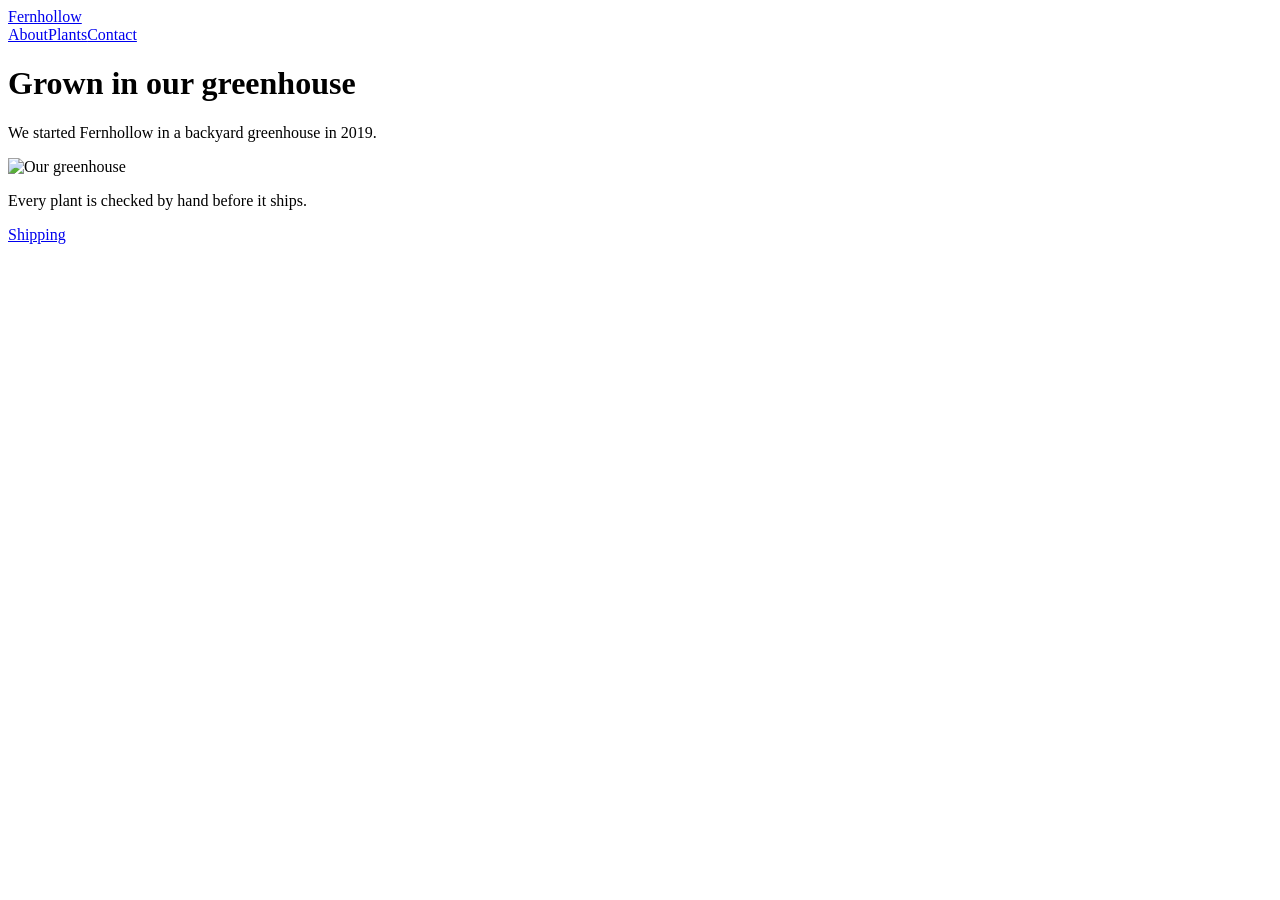
==== src/site_doctor/demo_site/about.html @ 9b0b872a "feat: demo site with planted bugs and local server Co-Authored-By: Claude Opus 5.5 <noreply@anthropi" ====
<!doctype html>
<html lang="en">
<head>
  <meta charset="utf-8">
  <meta name="viewport" content="width=device-width, initial-scale=1">
  <title>About — Fernhollow Plant Co.</title>
  <meta name="description" content="Fernhollow is a small plant nursery that delivers healthy houseplants.">
  <link rel="stylesheet" href="/style.css">
</head>
<body>
  <header>
    <a class="logo" href="/">Fernhollow</a>
    <nav><a href="/about.html">About</a><a href="/products.html">Plants</a><a href="/contact.html">Contact</a></nav>
  </header>
  <main>
    <h1>Grown in our greenhouse</h1>
    <p class="lead">We started Fernhollow in a backyard greenhouse in 2019.</p>
    <!-- Planted: a heavy image shown far smaller than its real size -->
    <img src="/hero.png" width="200" alt="Our greenhouse">
    <p>Every plant is checked by hand before it ships.</p>
  </main>
  <footer><a href="/clean.html">Shipping</a></footer>
</body>
</html>
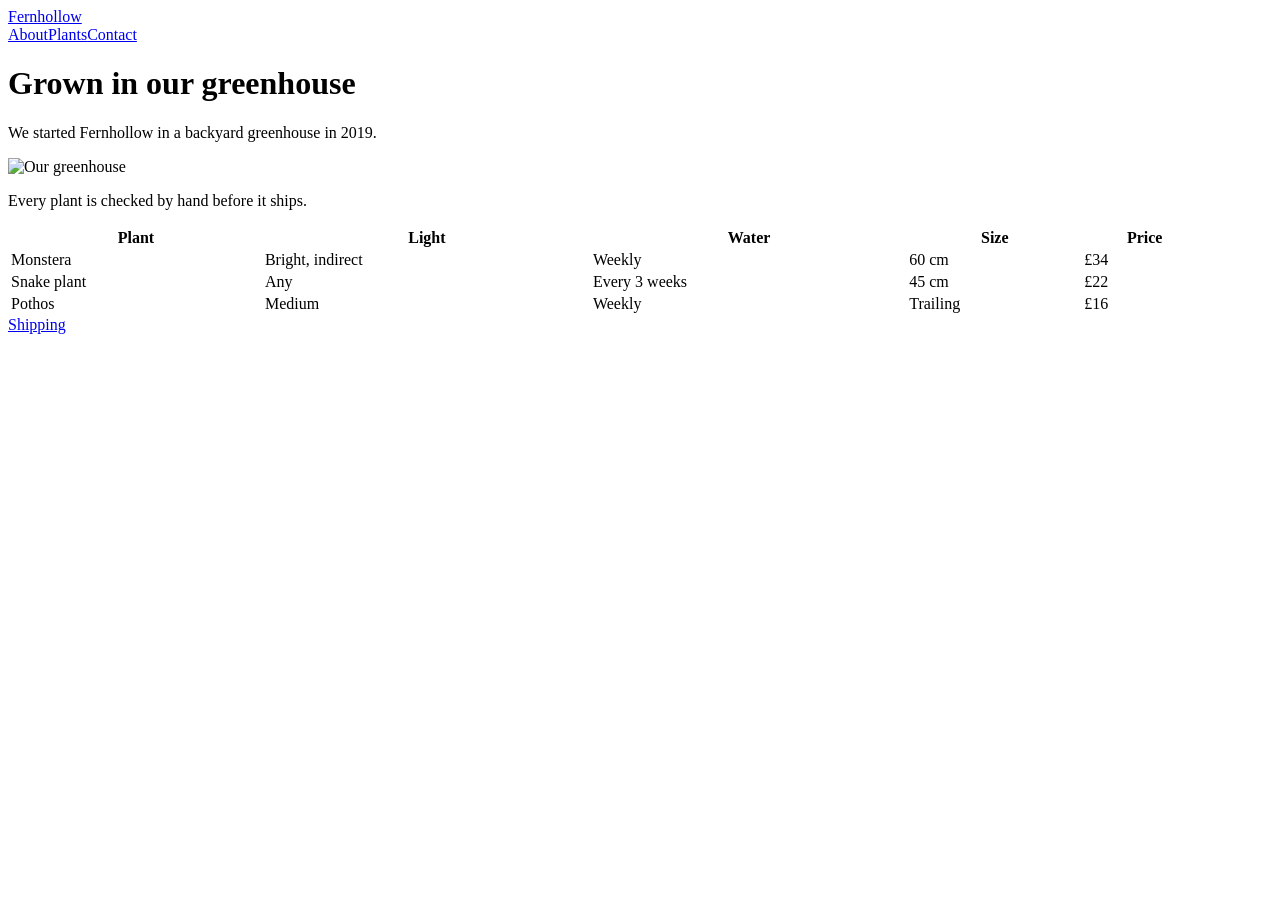
==== commit fa42a373: "feat: axe-core accessibility checks, verified on the demo site Co-Authored-By: Claude Opus 5.5 <nore" ====
--- a/src/site_doctor/demo_site/about.html
+++ b/src/site_doctor/demo_site/about.html
@@ -18,6 +18,15 @@
     <!-- Planted: a heavy image shown far smaller than its real size -->
     <img src="/hero.png" width="200" alt="Our greenhouse">
     <p>Every plant is checked by hand before it ships.</p>
+    <!-- Planted: a fixed-width table wider than a phone screen -->
+    <div style="width:1200px" class="card">
+      <table style="width:100%">
+        <tr><th>Plant</th><th>Light</th><th>Water</th><th>Size</th><th>Price</th></tr>
+        <tr><td>Monstera</td><td>Bright, indirect</td><td>Weekly</td><td>60 cm</td><td>£34</td></tr>
+        <tr><td>Snake plant</td><td>Any</td><td>Every 3 weeks</td><td>45 cm</td><td>£22</td></tr>
+        <tr><td>Pothos</td><td>Medium</td><td>Weekly</td><td>Trailing</td><td>£16</td></tr>
+      </table>
+    </div>
   </main>
   <footer><a href="/clean.html">Shipping</a></footer>
 </body>
